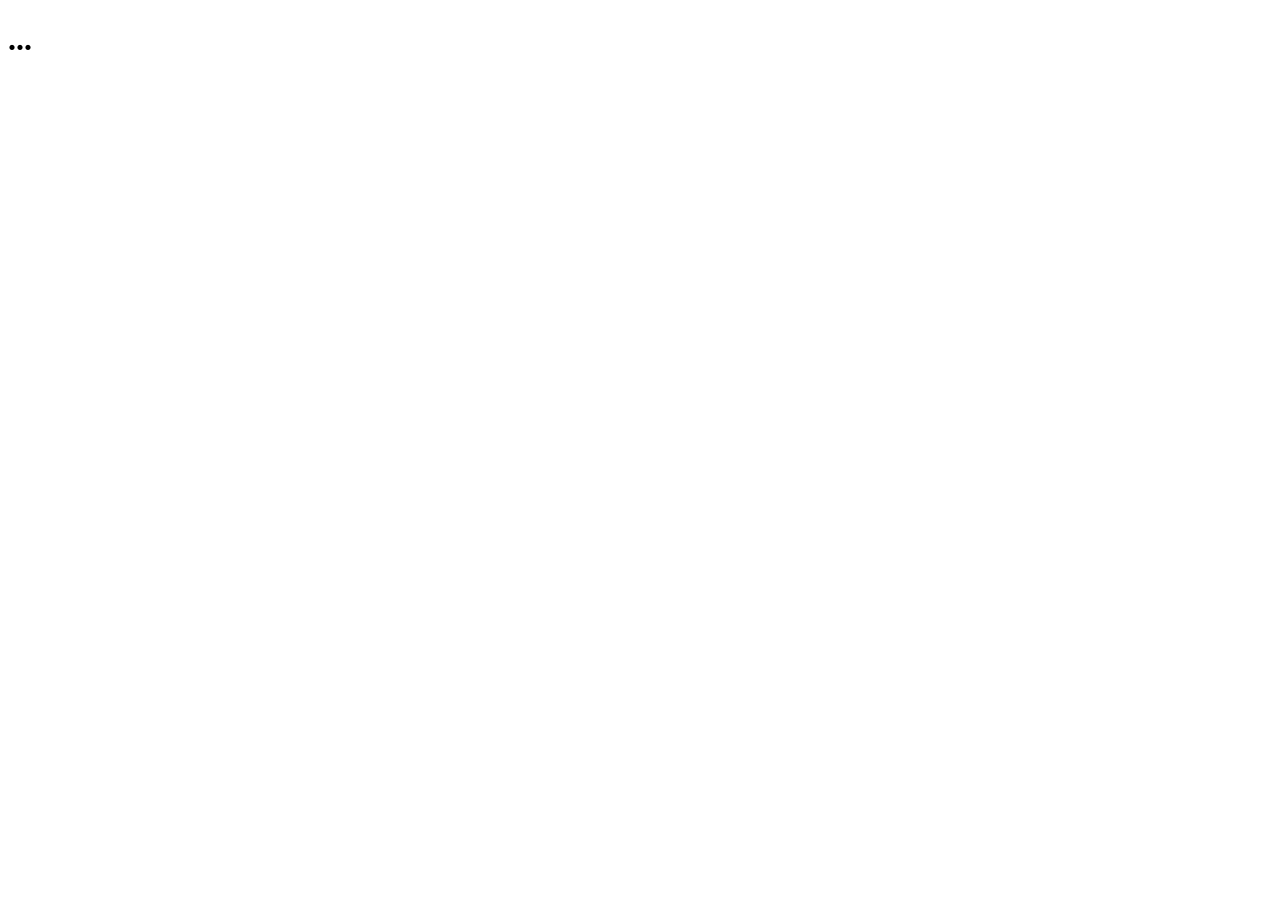
==== index2.html @ e14a1ba8 "more a page and get added" ====
<!DOCTYPE html>
<html lang="en">
<head>
    <meta charset="UTF-8">
    <meta name="viewport" content="width=device-width, initial-scale=1.0">
    <title>Document</title>

   
</head>
<body> 
    <h1 id="titulo">...</h1>
        
    <script>
        fetch('http://localhost:8000/mensagem')
            .then(response => response.json())
            .then(data => {
                document.querySelector("#titulo").innerHTML = data.mensagem;
            })
            .catch(error => {
                console.error("Erro ao buscar mensagem:", error);
            });
    </script>
</body>
</html>
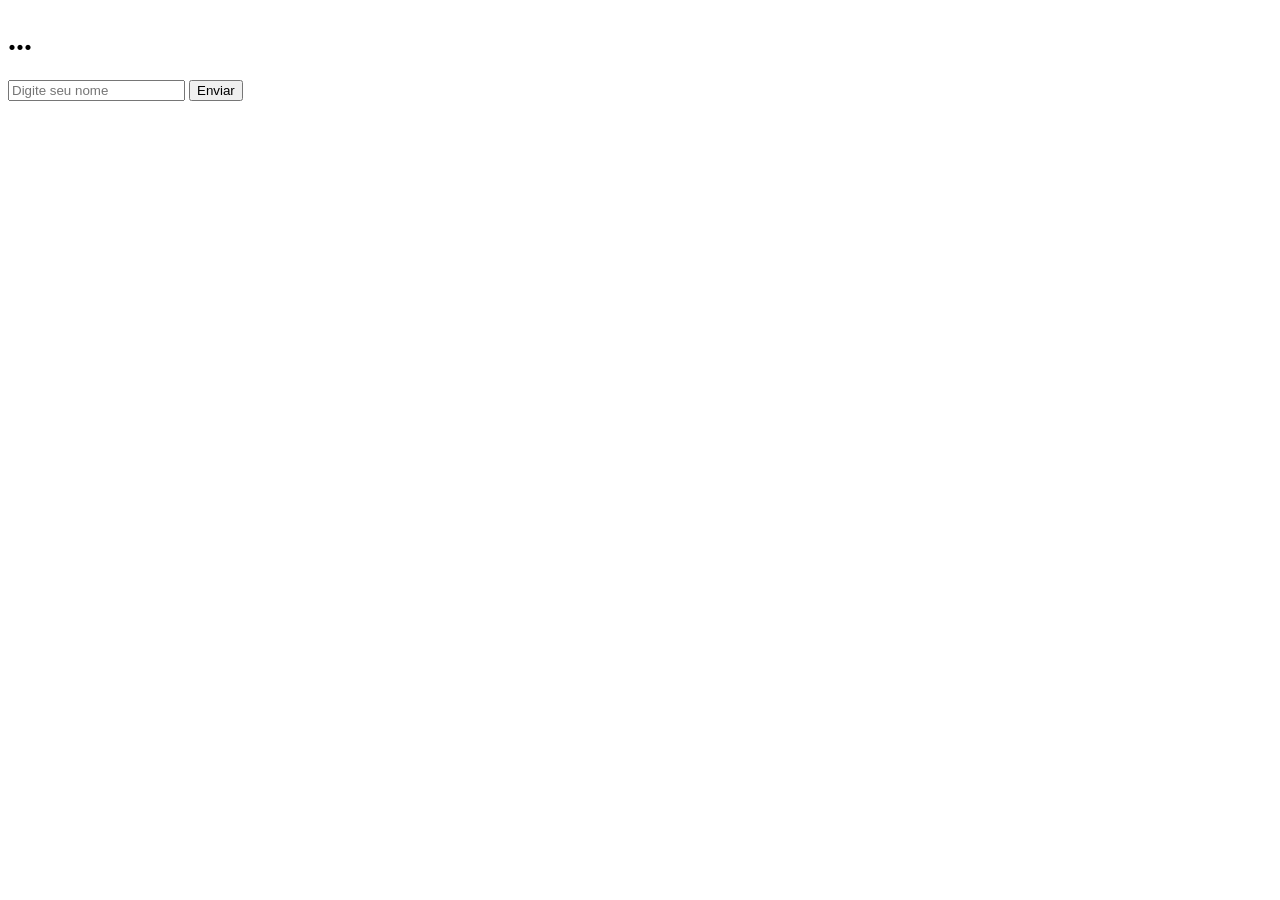
==== commit 83259f5d: "name change added from post method" ====
--- a/index2.html
+++ b/index2.html
@@ -3,22 +3,38 @@
 <head>
     <meta charset="UTF-8">
     <meta name="viewport" content="width=device-width, initial-scale=1.0">
-    <title>Document</title>
-
-   
+    <title>Alterar Nome</title>
 </head>
 <body> 
     <h1 id="titulo">...</h1>
-        
+
+    <input type="text" id="inputNome" placeholder="Digite seu nome">
+    <button onclick="enviarNome()">Enviar</button>
+
     <script>
+        // Busca inicial do nome
         fetch('http://localhost:8000/mensagem')
             .then(response => response.json())
             .then(data => {
                 document.querySelector("#titulo").innerHTML = data.mensagem;
+            });
+
+        function enviarNome() {
+            const nome = document.querySelector("#inputNome").value;
+
+            fetch('http://localhost:8000/alterar_nome', {
+                method: 'POST',
+                headers: {
+                    'Content-Type': 'application/json'
+                },
+                body: JSON.stringify({ nome: nome })
             })
-            .catch(error => {
-                console.error("Erro ao buscar mensagem:", error);
-            });
+            .then(response => response.json())
+            .then(data => {
+                document.querySelector("#titulo").innerHTML = data.mensagem;
+            })
+            .catch(error => console.error("Erro:", error));
+        }
     </script>
 </body>
 </html>
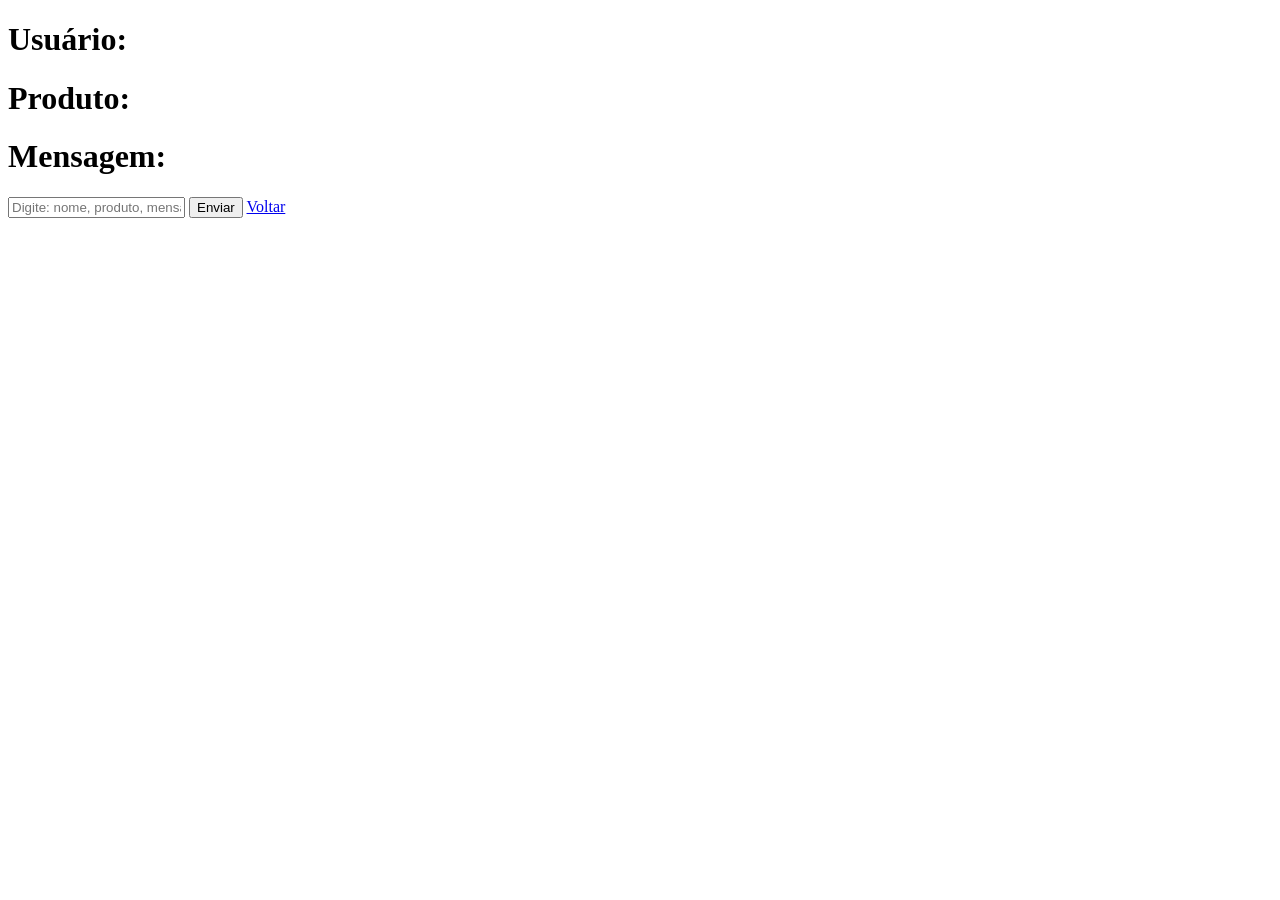
==== commit 883e5fe3: "changes in api" ====
--- a/index2.html
+++ b/index2.html
@@ -6,35 +6,59 @@
     <title>Alterar Nome</title>
 </head>
 <body> 
-    <h1 id="titulo">...</h1>
+    <h1 id="usuario">Usuário: </h1>
+    <h1 id="produto">Produto: </h1>
+    <h1 id="mensagem">Mensagem: </h1>
 
-    <input type="text" id="inputNome" placeholder="Digite seu nome">
+    <input type="text" id="inputNome" placeholder="Digite: nome, produto, mensagem">
     <button onclick="enviarNome()">Enviar</button>
 
+    <a href="index.html">Voltar</a>
+
     <script>
-        // Busca inicial do nome
-        fetch('http://localhost:8000/mensagem')
-            .then(response => response.json())
+        function enviarNome() {
+            const valor = document.getElementById("inputNome").value;
+            const partes = valor.split(",").map(item => item.trim());
+
+            if (partes.length !== 3) {
+                alert("Digite exatamente: nome, produto, mensagem");
+                return;
+            }
+
+            const [usuario, produto, mensagem] = partes;
+
+            fetch("http://localhost:8000/enviar", {
+                method: "POST",
+                headers: {
+                    "Content-Type": "application/json"
+                },
+                body: JSON.stringify({
+                    usuario: usuario,
+                    produto: produto,
+                    mensagem: mensagem
+                })
+            })
+            .then(response => {
+                if (!response.ok) {
+                    throw new Error("Erro na conexão com a API");
+                }
+                return response.json();
+            })
             .then(data => {
-                document.querySelector("#titulo").innerHTML = data.mensagem;
+                // Atualiza a página com os dados recebidos, somente se a resposta for bem-sucedida
+                document.getElementById("usuario").innerHTML = "Usuário: " + data.usuario;
+                document.getElementById("produto").innerHTML = "Produto: " + data.produto;
+                document.getElementById("mensagem").innerHTML = "Mensagem: " + data.mensagem;
+            })
+            .catch(error => {
+                console.error("Erro:", error);
+                alert("Erro ao conectar com a API. Tente novamente.");
+                // Opcional: Limpa os valores da página se a conexão falhar
+                document.getElementById("usuario").innerHTML = "Usuário: Não disponível";
+                document.getElementById("produto").innerHTML = "Produto: Não disponível";
+                document.getElementById("mensagem").innerHTML = "Mensagem: Não disponível";
             });
-
-        function enviarNome() {
-            const nome = document.querySelector("#inputNome").value;
-
-            fetch('http://localhost:8000/alterar_nome', {
-                method: 'POST',
-                headers: {
-                    'Content-Type': 'application/json'
-                },
-                body: JSON.stringify({ nome: nome })
-            })
-            .then(response => response.json())
-            .then(data => {
-                document.querySelector("#titulo").innerHTML = data.mensagem;
-            })
-            .catch(error => console.error("Erro:", error));
         }
     </script>
 </body>
-</html>+</html>
